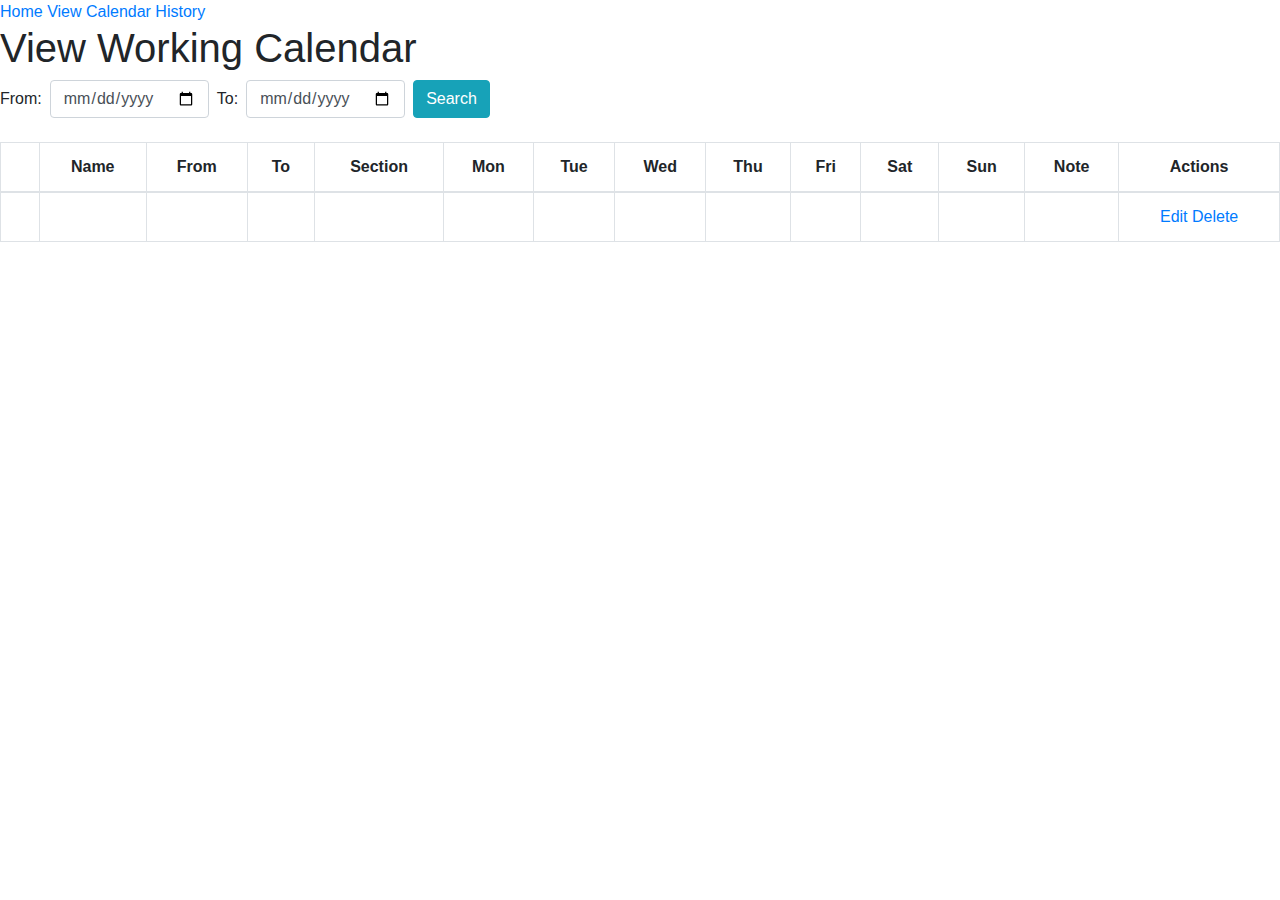
==== src/main/resources/templates/list.html @ bf29f219 "project" ====
<!DOCTYPE html>
<html xmlns:th="http://www.thymeleaf.org">
<head>
    <meta charset="UTF-8">
    <meta name="viewport" content="width=device-width, initial-scale=1.0">
    <title>View Working Calendar</title>
    <link rel="stylesheet" href="https://stackpath.bootstrapcdn.com/bootstrap/4.5.2/css/bootstrap.min.css">
    <link rel="stylesheet" th:href="@{/css/list.css}">
</head>
<body>

<nav>
    <a href="/home">Home</a>
    <a href="/view">View Calendar</a>
    <a href="/history">History</a>
</nav>

<h1>View Working Calendar</h1>

<!-- Search Form -->
<form action="/view/search" method="get" class="form-inline mb-4">
    <label for="fromDate">From:</label>
    <input type="date" id="fromDate" name="fromDate" class="form-control ml-2">
    <label for="toDate" class="ml-2">To:</label>
    <input type="date" id="toDate" name="toDate" class="form-control ml-2">
    <button type="submit" class="btn btn-info ml-2">Search</button>
</form>

<!-- Table Styling -->
<table class="table table-bordered text-center">
    <thead>
        <tr>
            <th></th>
            <th>Name</th>
            <th>From</th>
            <th>To</th>
            <th>Section</th>
            <th>Mon</th>
            <th>Tue</th>
            <th>Wed</th>
            <th>Thu</th>
            <th>Fri</th>
            <th>Sat</th>
            <th>Sun</th>
            <th>Note</th>
            <th>Actions</th>
        </tr>
    </thead>
    <tbody>
        <tr th:each="calendar, iterStat : ${calendars}">
            <td th:text="${calendar.id}"></td>

            <!-- Display 'Name', 'From', 'To', 'Note', 'Actions' only once for each pair (odd/even IDs) -->
            <td th:text="${calendar.name}" th:if="${iterStat.index % 2 == 0}" rowspan="2"></td>
            <td th:text="${calendar.fromDate}" th:if="${iterStat.index % 2 == 0}" rowspan="2"></td> 
            <td th:text="${calendar.toDate}" th:if="${iterStat.index % 2 == 0}" rowspan="2"></td>
            
            <td th:text="${calendar.section}"></td>
            <td th:text="${calendar.mon}"></td>
            <td th:text="${calendar.tue}"></td>
            <td th:text="${calendar.wed}"></td>
            <td th:text="${calendar.thu}"></td>
            <td th:text="${calendar.fri}"></td>
            <td th:text="${calendar.sat}"></td>
            <td th:text="${calendar.sun}"></td>

            <td th:text="${calendar.note}" th:if="${iterStat.index % 2 == 0}" rowspan="2"></td>
            
            <td th:if="${iterStat.index % 2 == 0}" rowspan="2">
                <a th:href="@{/view/edit/{id}(id=${calendar.id})}" class="action-btn edit-btn">Edit</a>
                <a th:href="@{/view/delete/{id}(id=${calendar.id})}" class="action-btn delete-btn">Delete</a>
            </td>
        </tr>
    </tbody>
</table>

</body>
</html>
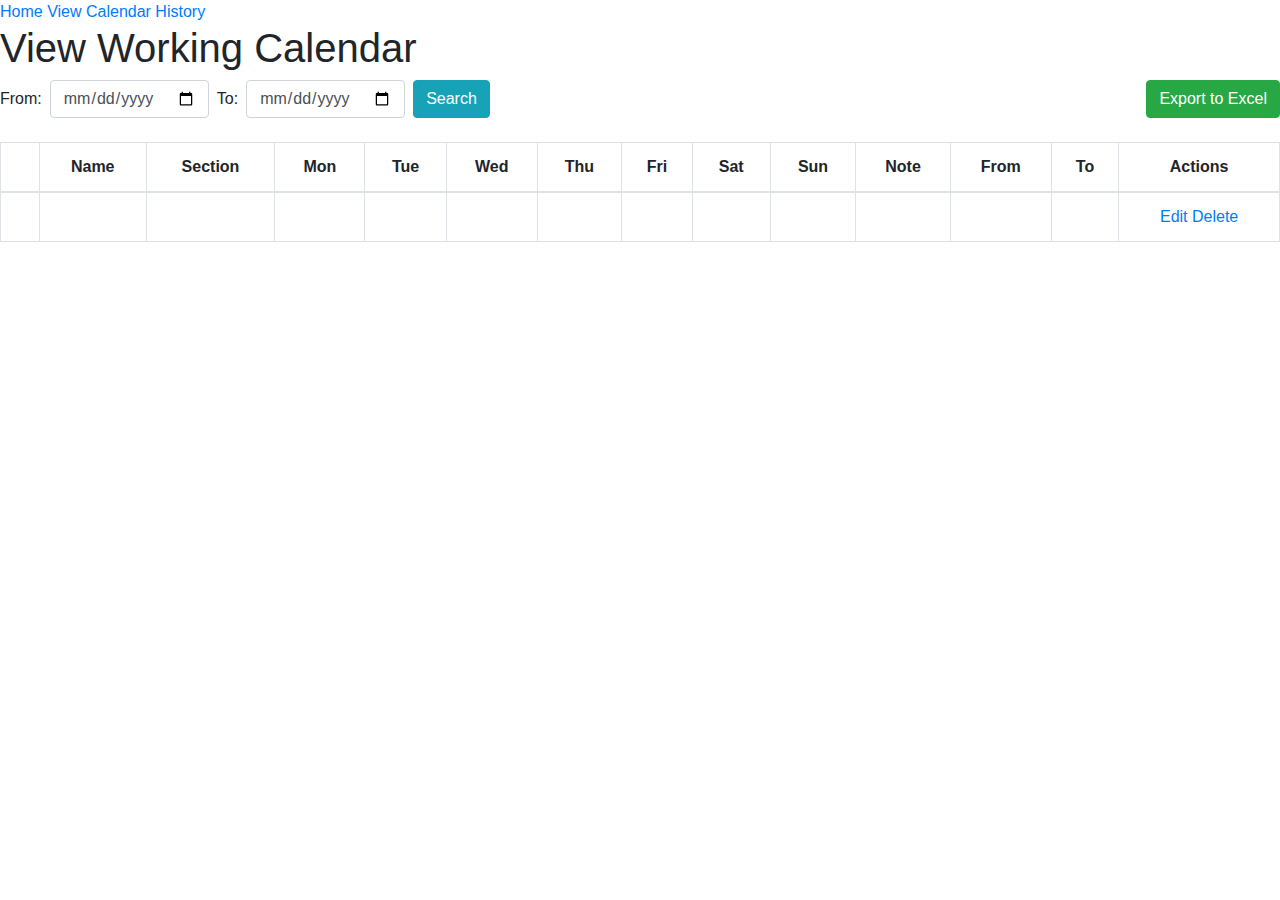
==== commit 637fb1ff: "update" ====
--- a/src/main/resources/templates/list.html
+++ b/src/main/resources/templates/list.html
@@ -20,10 +20,12 @@
 <!-- Search Form -->
 <form action="/view/search" method="get" class="form-inline mb-4">
     <label for="fromDate">From:</label>
-    <input type="date" id="fromDate" name="fromDate" class="form-control ml-2">
+    <input type="date" id="fromDate" name="fromDate" class="form-control ml-2" th:value="${fromDate}"> 
     <label for="toDate" class="ml-2">To:</label>
-    <input type="date" id="toDate" name="toDate" class="form-control ml-2">
+    <input type="date" id="toDate" name="toDate" class="form-control ml-2" th:value="${toDate}">
     <button type="submit" class="btn btn-info ml-2">Search</button>
+    
+    <button type="submit" formaction="/view/export" formmethod="get" class="btn btn-success ml-2 ml-auto">Export to Excel</button>
 </form>
 
 <!-- Table Styling -->
@@ -32,8 +34,6 @@
         <tr>
             <th></th>
             <th>Name</th>
-            <th>From</th>
-            <th>To</th>
             <th>Section</th>
             <th>Mon</th>
             <th>Tue</th>
@@ -43,6 +43,8 @@
             <th>Sat</th>
             <th>Sun</th>
             <th>Note</th>
+            <th>From</th>
+            <th>To</th>
             <th>Actions</th>
         </tr>
     </thead>
@@ -51,9 +53,7 @@
             <td th:text="${calendar.id}"></td>
 
             <!-- Display 'Name', 'From', 'To', 'Note', 'Actions' only once for each pair (odd/even IDs) -->
-            <td th:text="${calendar.name}" th:if="${iterStat.index % 2 == 0}" rowspan="2"></td>
-            <td th:text="${calendar.fromDate}" th:if="${iterStat.index % 2 == 0}" rowspan="2"></td> 
-            <td th:text="${calendar.toDate}" th:if="${iterStat.index % 2 == 0}" rowspan="2"></td>
+            <td th:text="${calendar.name}" th:if="${iterStat.index % 2 == 0}" rowspan="2"></td>        
             
             <td th:text="${calendar.section}"></td>
             <td th:text="${calendar.mon}"></td>
@@ -65,6 +65,8 @@
             <td th:text="${calendar.sun}"></td>
 
             <td th:text="${calendar.note}" th:if="${iterStat.index % 2 == 0}" rowspan="2"></td>
+            <td th:text="${calendar.fromDate}" th:if="${iterStat.index % 2 == 0}" rowspan="2"></td> 
+            <td th:text="${calendar.toDate}" th:if="${iterStat.index % 2 == 0}" rowspan="2"></td>
             
             <td th:if="${iterStat.index % 2 == 0}" rowspan="2">
                 <a th:href="@{/view/edit/{id}(id=${calendar.id})}" class="action-btn edit-btn">Edit</a>
